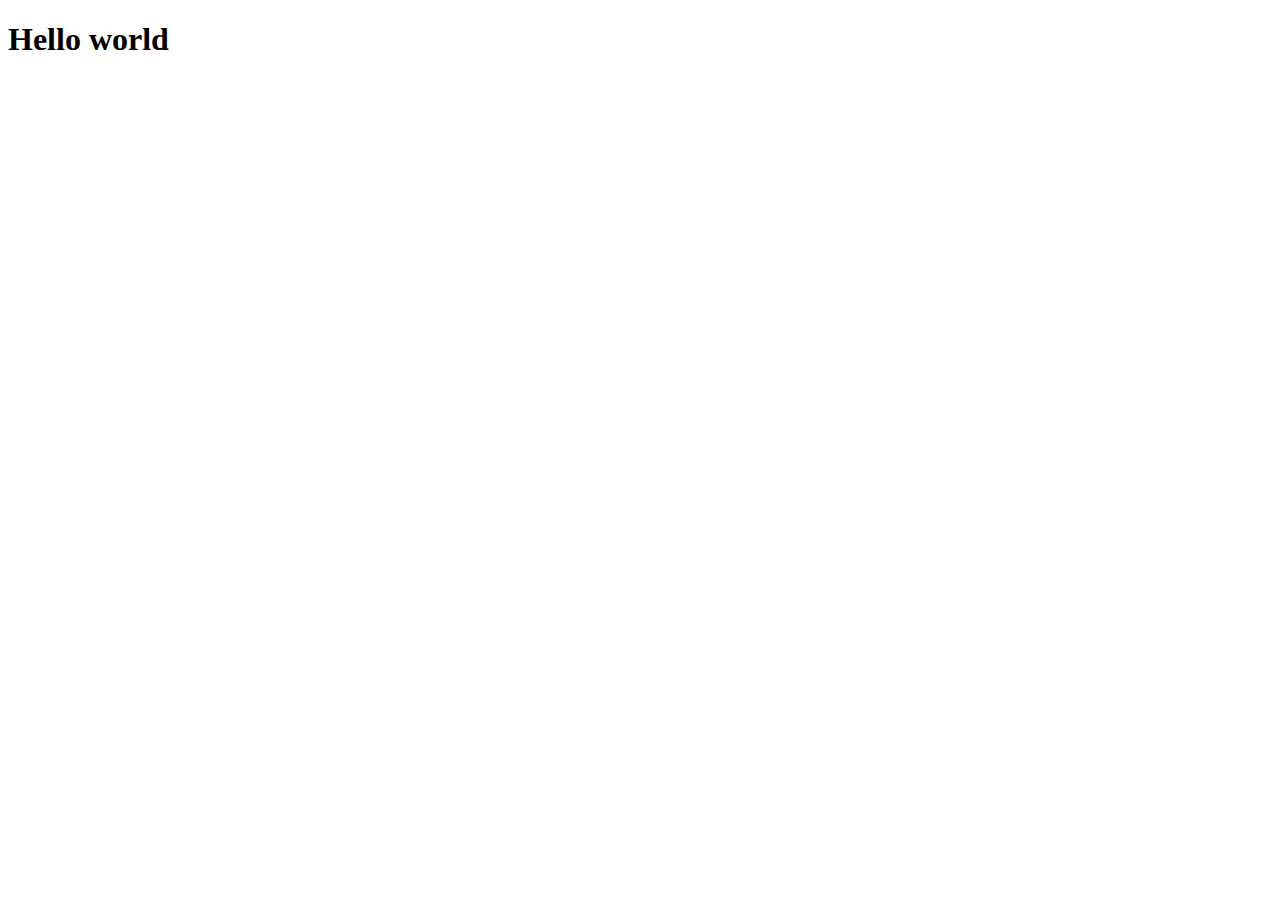
==== src/main/resources/templates/index.html @ 1edc3c17 "project base" ====
<!DOCTYPE HTML>
<html xmlns="http://www.w3.org/1999/xhtml" xmlns:th="http://www.thymeleaf.org">
    <head>
        <meta charset="UTF-8" />
        <title>Hello world</title>
    </head>
    <body>

        <h1 th:text="${'Hello ' + message}">Hello world</h1>


    </body>
</html>
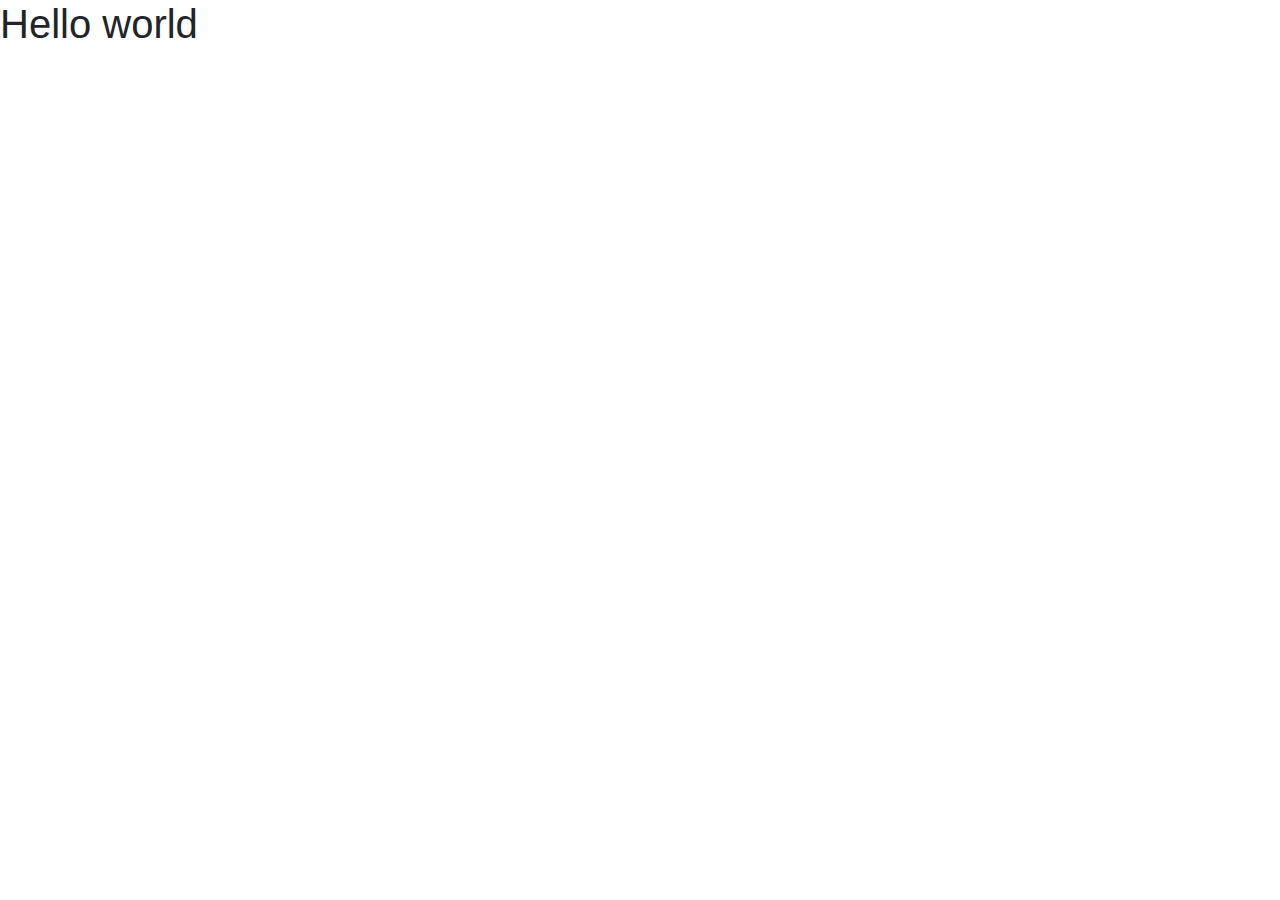
==== commit 239d2f4e: "refactoring profile objects" ====
--- a/src/main/resources/templates/index.html
+++ b/src/main/resources/templates/index.html
@@ -1,7 +1,11 @@
 <!DOCTYPE HTML>
 <html xmlns="http://www.w3.org/1999/xhtml" xmlns:th="http://www.thymeleaf.org">
     <head>
+        <link rel="stylesheet" href="https://stackpath.bootstrapcdn.com/bootstrap/4.3.1/css/bootstrap.min.css"/>
+        <link rel="stylesheet" th:href="@{/public/style.css}"/>
+        <meta name="viewport" content="width=device-width, initial-scale=1, shrink-to-fit=no"/>
         <meta charset="UTF-8" />
+        
         <title>Hello world</title>
     </head>
     <body>
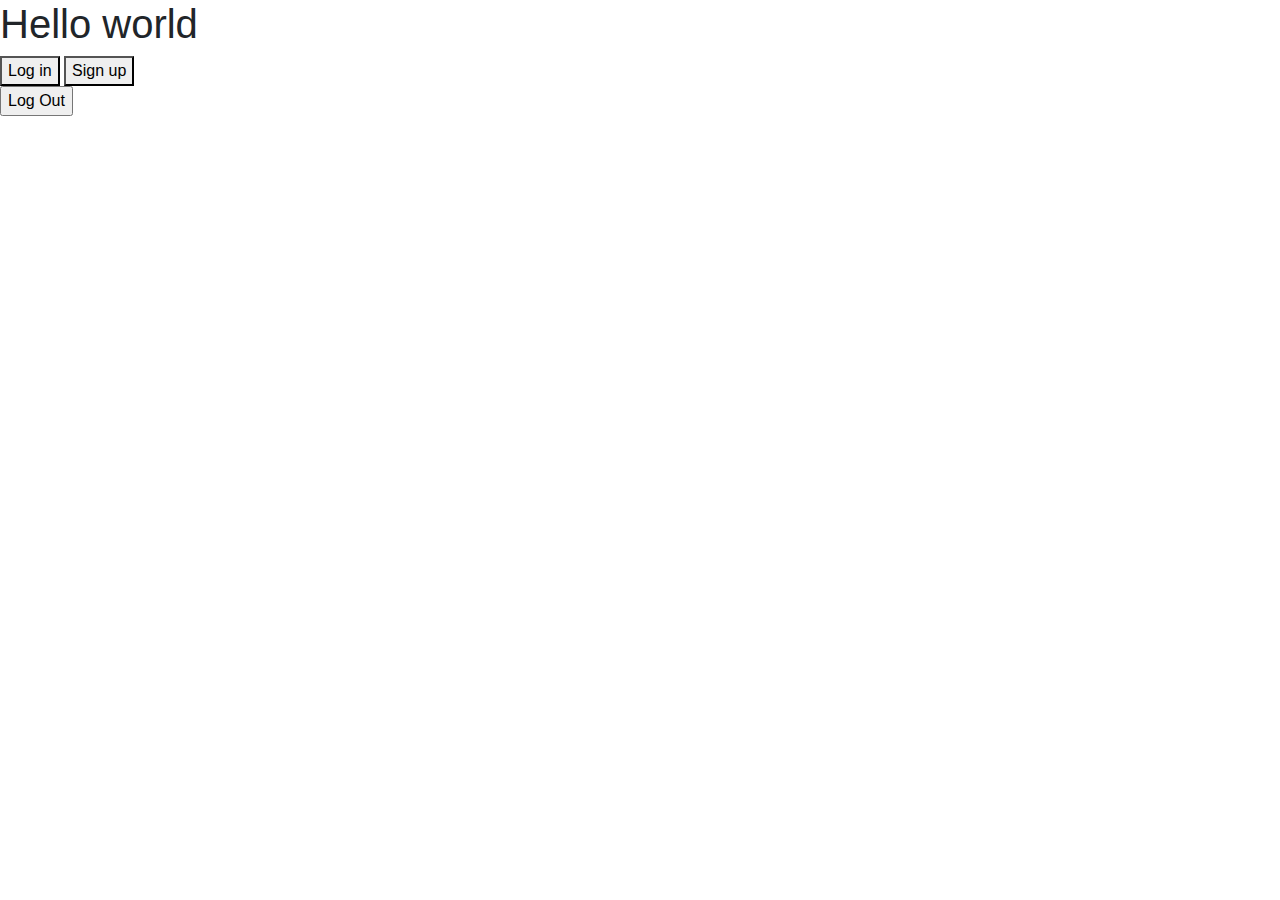
==== commit 7eb557df: "registration feature" ====
--- a/src/main/resources/templates/index.html
+++ b/src/main/resources/templates/index.html
@@ -1,17 +1,24 @@
 <!DOCTYPE HTML>
-<html xmlns="http://www.w3.org/1999/xhtml" xmlns:th="http://www.thymeleaf.org">
+<html xmlns="http://www.w3.org/1999/xhtml" xmlns:th="http://www.thymeleaf.org" xmlns:sec="http://www.springframework.org/security/tags">
     <head>
         <link rel="stylesheet" href="https://stackpath.bootstrapcdn.com/bootstrap/4.3.1/css/bootstrap.min.css"/>
-        <link rel="stylesheet" th:href="@{/public/style.css}"/>
+        <link rel="stylesheet" th:href="@{/public/style.css}"/>        
         <meta name="viewport" content="width=device-width, initial-scale=1, shrink-to-fit=no"/>
         <meta charset="UTF-8" />
-        
+
         <title>Hello world</title>
     </head>
     <body>
 
         <h1 th:text="${'Hello ' + message}">Hello world</h1>
+        <div sec:authorize="!isAuthenticated()">
+            <a href="/login"><button>Log in</button></a>
+            <a href="/registration"><button>Sign up</button></a>
+        </div>
 
-
+        <form sec:authorize="isAuthenticated()" th:action="@{/logout}" method="post">
+            <input type="submit" value="Log Out"/>
+        </form>
     </body>
 </html>
+
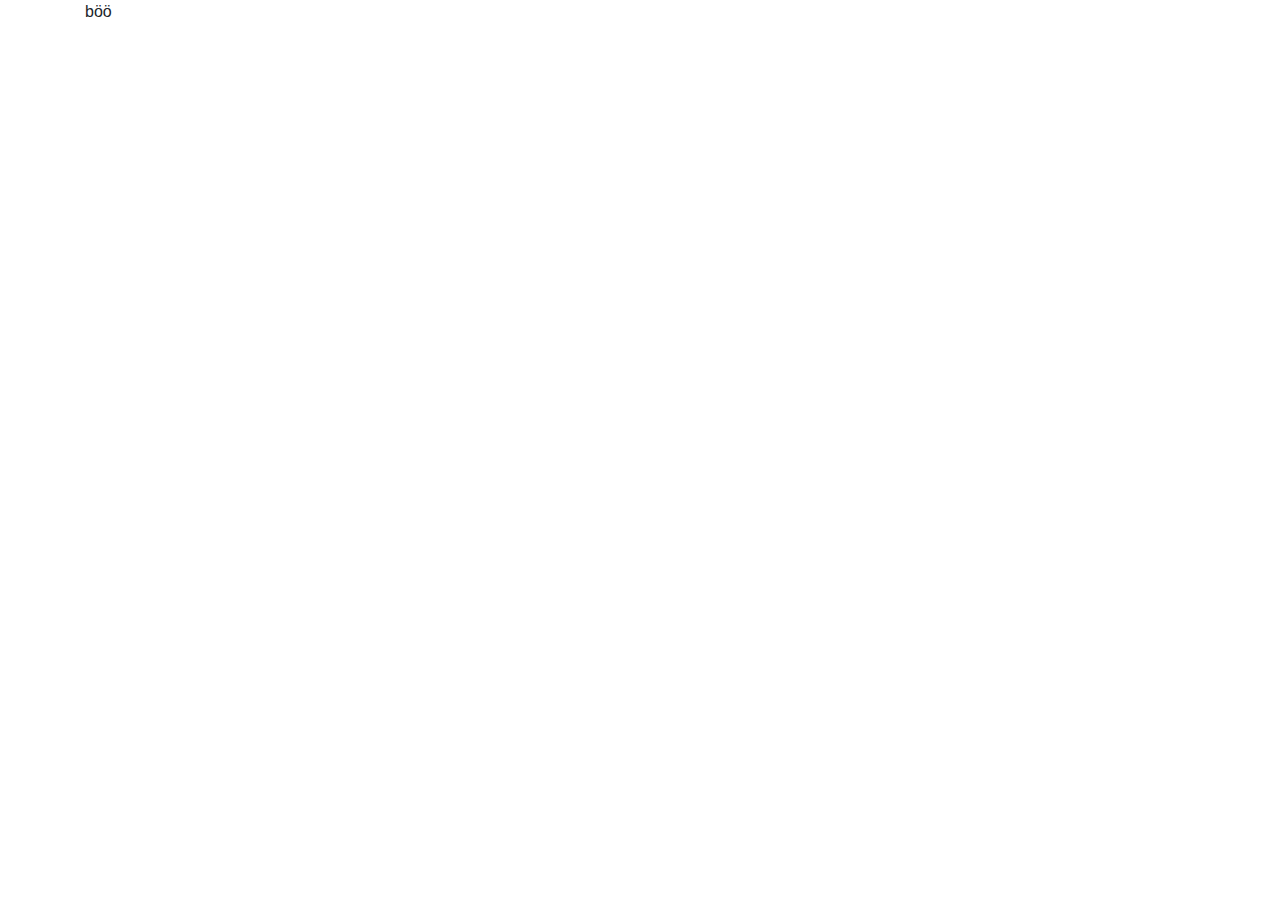
==== commit eaf1403c: "css and profile fix" ====
--- a/src/main/resources/templates/index.html
+++ b/src/main/resources/templates/index.html
@@ -2,23 +2,19 @@
 <html xmlns="http://www.w3.org/1999/xhtml" xmlns:th="http://www.thymeleaf.org" xmlns:sec="http://www.springframework.org/security/tags">
     <head>
         <link rel="stylesheet" href="https://stackpath.bootstrapcdn.com/bootstrap/4.3.1/css/bootstrap.min.css"/>
-        <link rel="stylesheet" th:href="@{/public/style.css}"/>        
+        <link rel="stylesheet" th:href="@{/public/custom.css}"/>  
+        <!--        <link rel="stylesheet" href="../public/custom.css"/>-->
         <meta name="viewport" content="width=device-width, initial-scale=1, shrink-to-fit=no"/>
         <meta charset="UTF-8" />
 
         <title>Hello world</title>
     </head>
     <body>
-
-        <h1 th:text="${'Hello ' + message}">Hello world</h1>
-        <div sec:authorize="!isAuthenticated()">
-            <a href="/login"><button>Log in</button></a>
-            <a href="/registration"><button>Sign up</button></a>
+        <div class="container">
+            <div th:replace="fragments/layout :: navi"></div>
         </div>
-
-        <form sec:authorize="isAuthenticated()" th:action="@{/logout}" method="post">
-            <input type="submit" value="Log Out"/>
-        </form>
+        <div  class="container"> böö</div>
     </body>
 </html>
 
+
--- a/src/main/resources/public/custom.css
+++ b/src/main/resources/public/custom.css
@@ -0,0 +1,215 @@
+body {
+    background-color: rgba(245, 245, 245, 0.979);
+    margin: auto;
+    padding: .5em;
+    max-width: 70em;
+    font-family: 'Arial';
+}
+
+.header {
+    border: 2px solid #28b463;
+    font-family: 'Courier';
+    color: rgb(51, 48, 48);
+    text-shadow:0px 1px 0px #86ae47;
+    background: rgba(144, 238, 144, 0.651);
+    font-weight: bold;
+    padding: 1.5em 1em;
+    font-size: 1em;
+    border-radius: .5em;
+}
+
+.container {
+    background-color: rgb(219, 158, 27);
+    padding: 1.5em 1em;
+    border-radius: .5em;
+    margin-top: .5em;
+    margin-bottom: 2em;
+}
+
+.container-alert {
+    margin-top: .5em;
+    margin-bottom: .5em;
+}
+
+.navbar {
+    background-color: rgba(156, 140, 120, 0.61);
+    display: block;
+    padding: 5px;
+    border-radius: .5em;
+}
+
+.info {
+    color: rgb(255, 196, 0);
+}
+
+form {
+    display: block;
+    padding: .5em;
+}
+
+table {
+    font-family: Arial, sans-serif;
+    border-collapse: collapse;
+    width: 100%;
+}
+
+
+td, th {
+    border: 1px solid #dddddd;
+    text-align: left;
+    padding: 8px;
+}
+
+
+tr:nth-child(even) {
+    background-color: #dddddd;
+    border-collapse: collapse;
+}
+
+.minitable {
+    font-family: Arial;
+    border-collapse: collapse;
+    border: none !important;
+    width: 100%;
+}
+
+.minitd, .minith {
+    border-collapse: collapse;
+    border: none !important;
+    background-color: white;
+    text-align: left;
+    padding: 2px;
+}
+
+.minitr:ntn-child(even) {
+    border-collapse: collapse;
+    border: none !important;
+    background-color: white;
+}
+
+
+span {
+    margin-left: 2em;
+}
+
+.big {
+    margin-left: 8em;
+    margin-right: 8em;
+}
+
+
+.alert-success {
+    color: green;
+    border-radius: .5em;
+    padding: 1px 8px;
+    border: 2px solid rgb(165, 233, 39);
+    background-color: rgba(195, 240, 165, 0.623);
+}
+
+.closebtn {
+    margin-left: 15px;
+    color: white;
+    font-weight: bold;
+    float: right;
+    font-size: 22px;
+    line-height: 20px;
+    cursor: pointer;
+    transition: 0.3s;
+}
+
+.closebtn:hover {
+    color: rgb(109, 100, 100);
+}
+
+.column {
+    float: left;
+    width: 30%;
+}
+
+.columnRight {
+    float: right;
+    width: 30%;
+    align-content: flex-end;
+    text-align: right;
+}
+
+.row:after {
+    content: "";
+    display: table;
+    clear: both;
+}
+
+.mainButton {
+	box-shadow:inset 0px 1px 0px 0px #ffffff;
+	background:linear-gradient(to bottom, #ededed 5%, #cccccc 100%);
+	background-color:#ffffff;
+	border-radius: .3em;
+	border:1px solid #dcdcdc;
+	display:inline-block;
+	cursor:pointer;
+	color:rgb(94, 86, 86);
+	font-size:13px;
+	padding: .2em .5em;
+	text-decoration:none;
+	text-shadow:0px 1px 0px #ffffff;
+}
+.mainButton:hover {
+	background:linear-gradient(to bottom, #d2e4a7 5%, #d5e9ab 100%);
+	background-color: #dbecb3;
+}
+.mainButton:active {
+	position:relative;
+	top:1px;
+}
+
+.tooltip {
+    position: relative;
+    display: inline-block;
+}
+
+.tooltip .tooltiptext {
+    visibility: hidden;
+    width: 250px;
+    background-color: rgba(59, 59, 59, 0.815);
+    color: #fff;
+    text-align: center;
+    padding: 5px 0;
+    border-radius: 6px;
+    position: absolute;
+    z-index: 1;
+}
+
+.tooltip:hover .tooltiptext {
+    visibility: visible;
+}
+
+.tooltip-left {
+    top: -5px;
+    right: 105%;  
+ }
+
+.tooltip-right {
+    top: -5px;
+    left: 105%
+ }
+
+.tooltip-top {
+    width: 120px;
+    bottom: 100%;
+    left: 50%;
+    margin-left: -120px;
+}
+
+input[name=search] {
+    width: 130px;
+    margin-right: 5px;
+    -webkit-transition: all 0.4s ease-in-out;
+    transition: all 0.4s ease-in-out;
+}
+  
+
+input[name=search]:focus {
+    margin-right: 5px;
+    margin-left: 0px;
+    width: 100%;
+}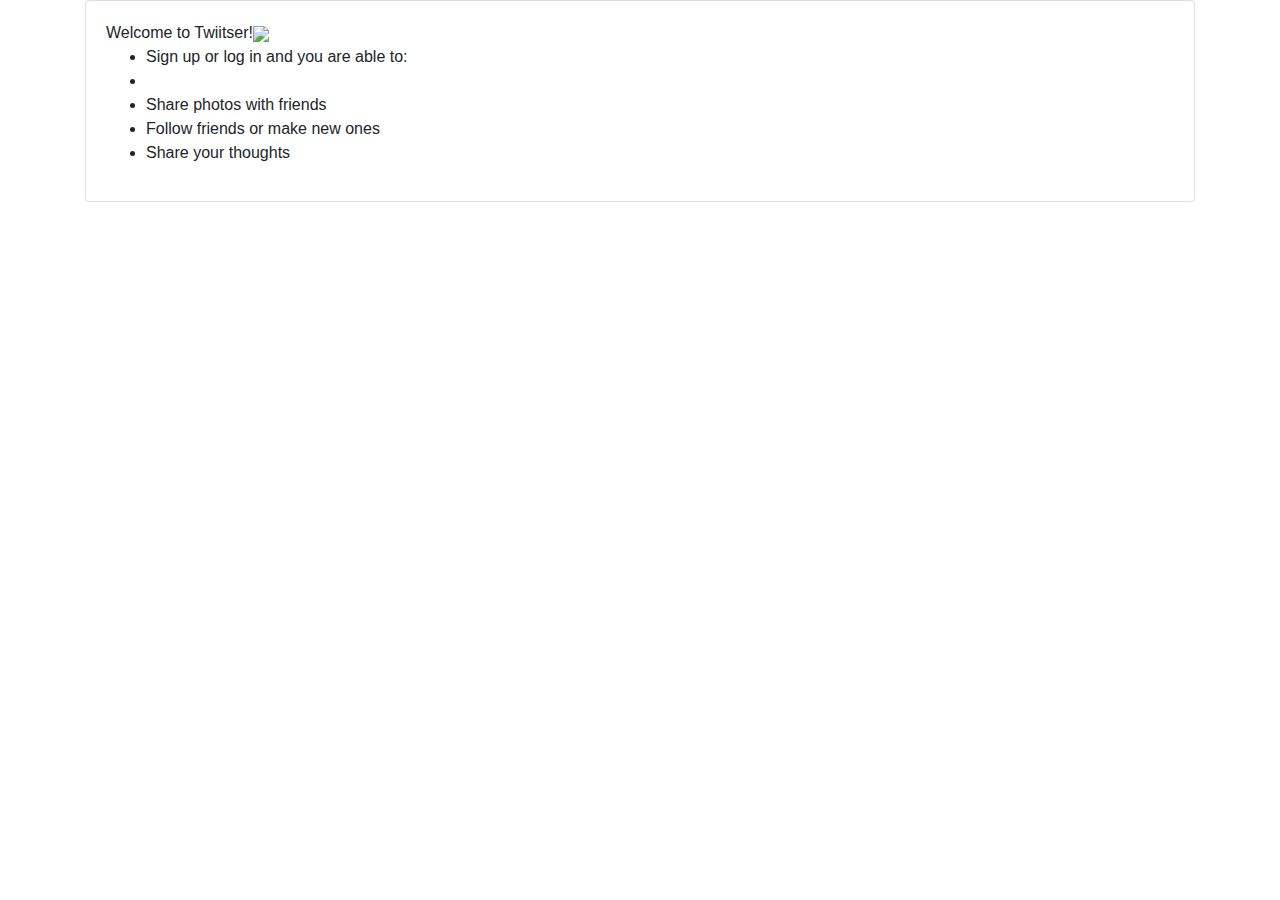
==== commit 8752971e: "index update and favicon" ====
--- a/src/main/resources/templates/index.html
+++ b/src/main/resources/templates/index.html
@@ -2,18 +2,35 @@
 <html xmlns="http://www.w3.org/1999/xhtml" xmlns:th="http://www.thymeleaf.org" xmlns:sec="http://www.springframework.org/security/tags">
     <head>
         <link rel="stylesheet" href="https://stackpath.bootstrapcdn.com/bootstrap/4.3.1/css/bootstrap.min.css"/>
-        <link rel="stylesheet" th:href="@{/public/custom.css}"/>  
-        <!--        <link rel="stylesheet" href="../public/custom.css"/>-->
+        <link rel="stylesheet" href="/custom.css"/>
+        <link rel="shortcut icon" href="/favicon.ico" type="image/x-icon"/>
         <meta name="viewport" content="width=device-width, initial-scale=1, shrink-to-fit=no"/>
         <meta charset="UTF-8" />
 
-        <title>Hello world</title>
+        <title>Twiitser</title>
     </head>
     <body>
-        <div class="container">
+        <div class="container">  
             <div th:replace="fragments/layout :: navi"></div>
         </div>
-        <div  class="container"> böö</div>
+        <div class="container">
+            <div class="card">
+                <div class="card-body">
+                    <div class="headers">
+                        Welcome to Twiitser!<img src="/favicon.ico">
+                    </div>
+                   
+                    <ul>
+                        <li>Sign up or log in and you are able to:</li>
+                        <li>&nbsp;</li>
+                        <li>Share photos with friends</li>
+                        <li>Follow friends or make new ones</li>
+                        <li>Share your thoughts</li>
+                    </ul>
+                </div>
+            </div>
+        </div>
+
     </body>
 </html>
 
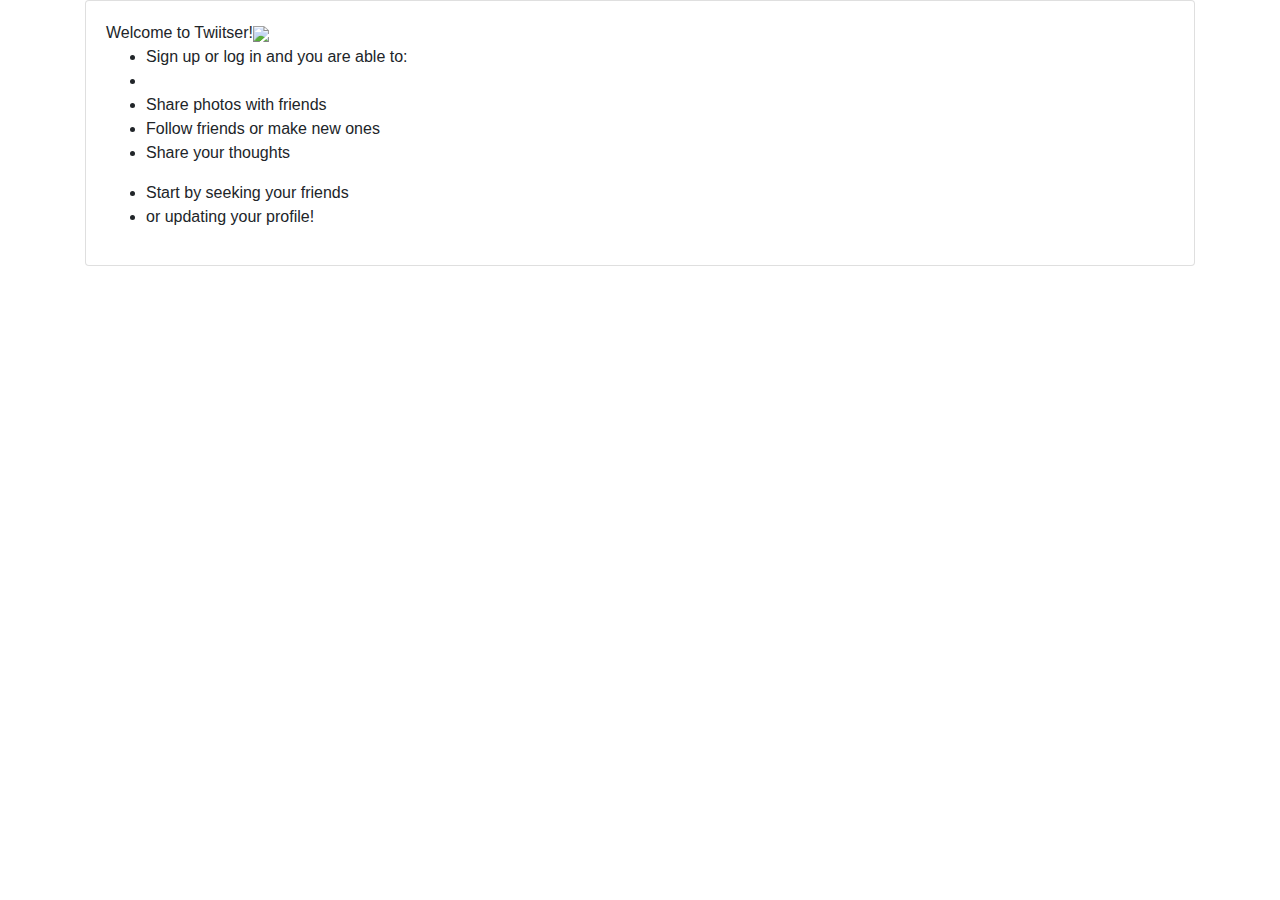
==== commit 787d21f8: "liking feature and tests" ====
--- a/src/main/resources/templates/index.html
+++ b/src/main/resources/templates/index.html
@@ -17,15 +17,19 @@
             <div class="card">
                 <div class="card-body">
                     <div class="headers">
-                        Welcome to Twiitser!<img src="/favicon.ico">
+                        Welcome to Twiitser!<img src="/favicon.ico"/>
                     </div>
-                   
-                    <ul>
+
+                    <ul sec:authorize="!isAuthenticated()">
                         <li>Sign up or log in and you are able to:</li>
                         <li>&nbsp;</li>
                         <li>Share photos with friends</li>
                         <li>Follow friends or make new ones</li>
                         <li>Share your thoughts</li>
+                    </ul>
+                    <ul sec:authorize="isAuthenticated()">
+                        <li>Start by seeking your friends</li>
+                        <li>or updating your profile!</li>
                     </ul>
                 </div>
             </div>
